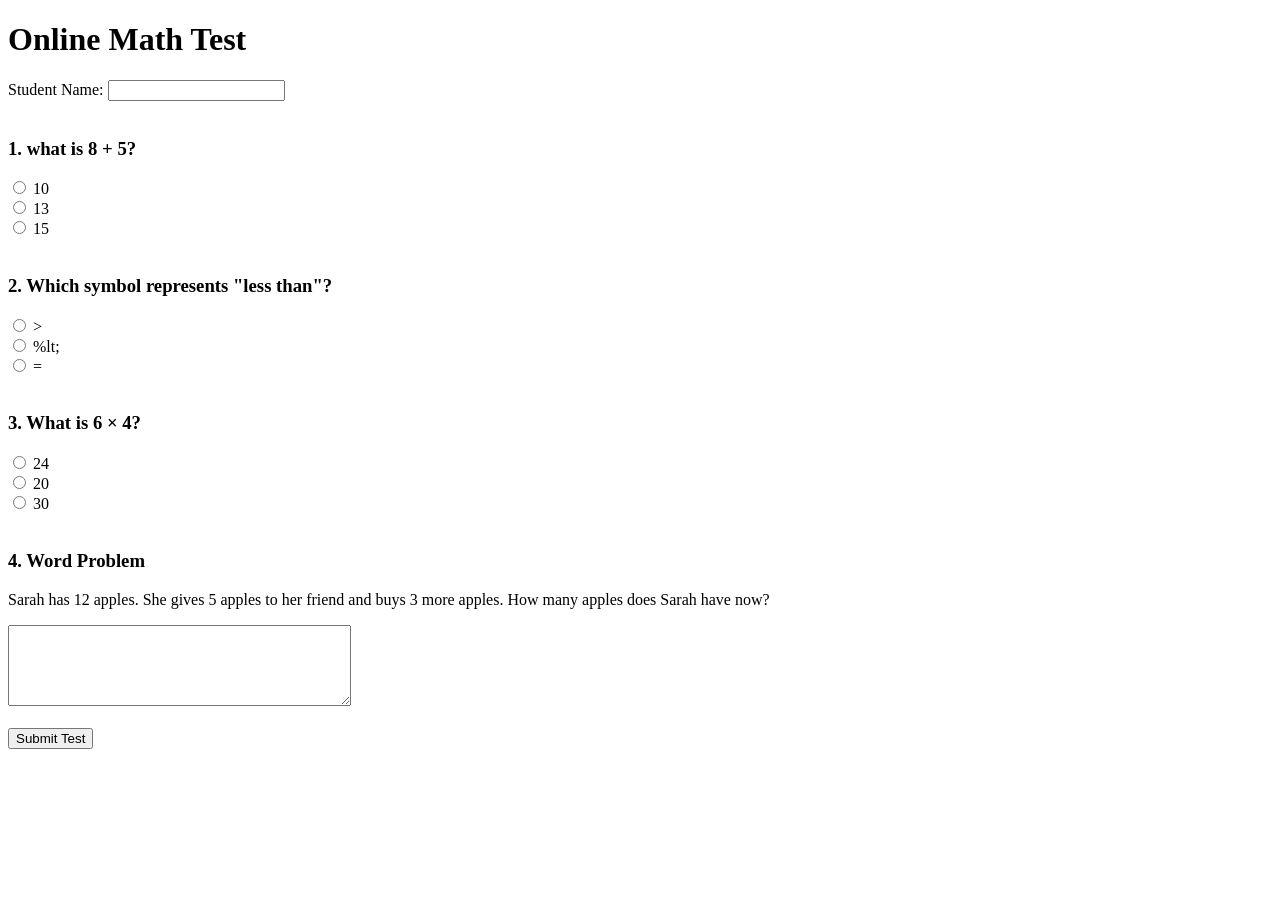
==== math_test.html @ 60ae931f "Create math_test.html" ====
<!DOCTYPE html>
<html>
  <head>
    <title>Online Maths Test</title>
  </head>
  <body>
    <!--Start of the Math Test-->
    <h1>Online Math Test</h1>
    <form>
      <label for="name">Student Name:</label>
      <input type="text" id="name" name="name">
      <br><br>

      <h3>1. what is 8 + 5?</h3>
      <input type="radio" id="q1a" name="question1" value="10">
      <label for="q1a">10</label><br>

      <input type="radio" id="q1b" name="question1" value="13">
      <label for="q1b">13</label><br>

      <input type="radio" id="q1c" name="question1" value="15">
      <label for="q1c">15</label><br><br>

      <h3>2. Which symbol represents "less than"?</h3>
      <input type="radio" id="q2a" name="question2" value=">">
      <label for="q2a">&gt;</label><br>

      <input type="radio" id="q2b" name="question2" value="<">
      <label for="q2b">%lt;</label><br>

      <input type="radio" id="q2c" name="question2" value="=">
      <label for="q2c">&equals;</label><br><br>

      <h3>3. What is 6 &times; 4?</h3>
      <input type="radio" id="q3a" name="question3" value="24">
      <label for="q3a">24</label><br>

      <input type="radio" id="q3b" name="question3" value="20">
      <label for="q3b">20</label><br>

      <input type="radio" id="q3c" name="question3" value="30">
      <label for="q3c">30</label><br><br>

      <h3>4. Word Problem</h3>
      <p>
        Sarah has 12 apples. She gives 5 apples to her friend and buys 3 more apples. How many apples does Sarah have now?
      </p>

      <textarea id="wordProblem" name="wordProblem" rows="5" cols="40">
      </textarea>
      <br><br>

      <input type="submit" value="Submit Test">
    </form>

    <!-- End of the Math Test -->

  </body>
</html>
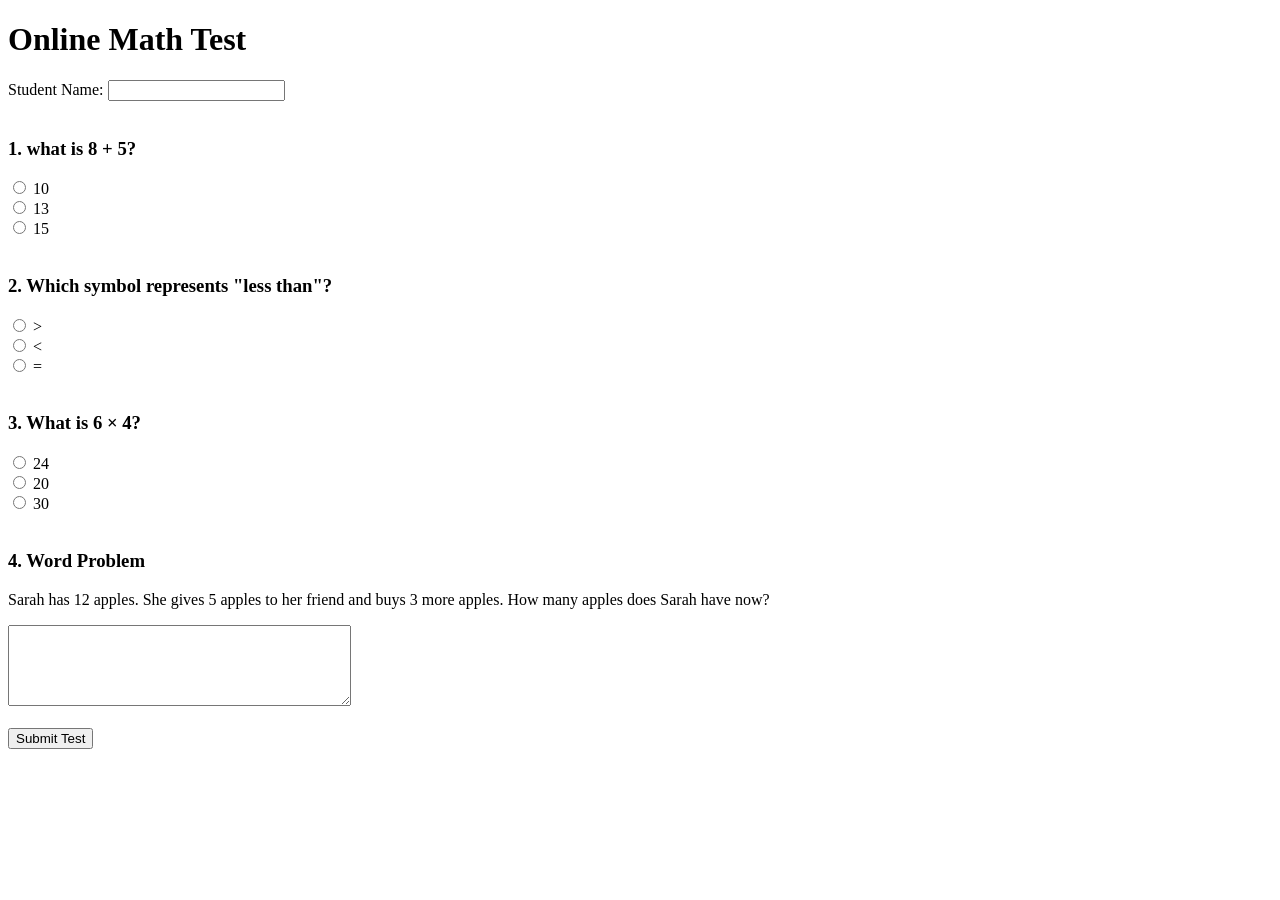
==== commit 8d109638: "Update math_test.html" ====
--- a/math_test.html
+++ b/math_test.html
@@ -26,7 +26,7 @@
       <label for="q2a">&gt;</label><br>
 
       <input type="radio" id="q2b" name="question2" value="<">
-      <label for="q2b">%lt;</label><br>
+      <label for="q2b">&lt;</label><br>
 
       <input type="radio" id="q2c" name="question2" value="=">
       <label for="q2c">&equals;</label><br><br>
